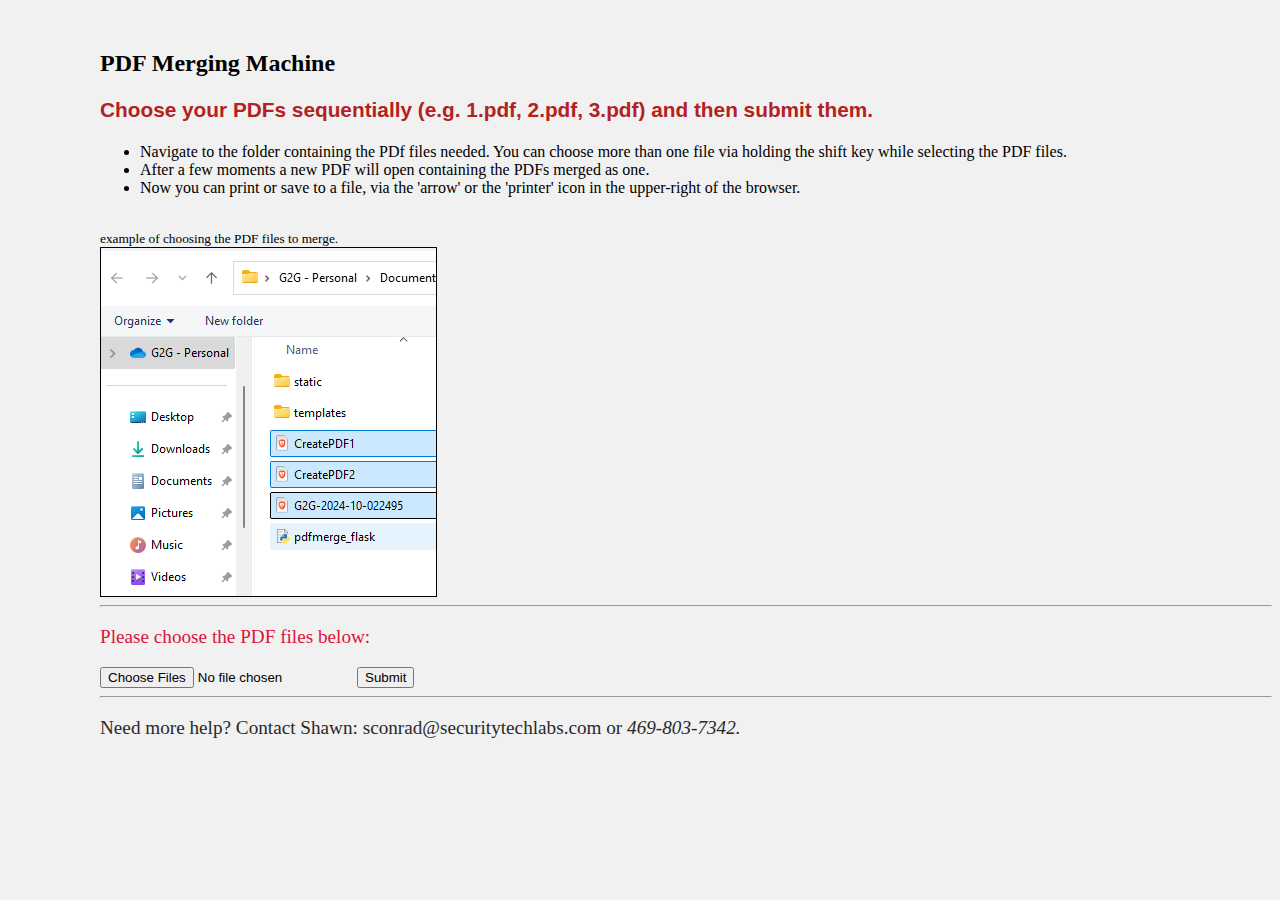
==== templates/index.html @ 039d8b57 "initial commit" ====
<html>
   <head>
      <link rel= "stylesheet" type= "text/css" href= "../static/style/style.css">
      <title> PDF Merge Tool</title>
   </head>
   <body>
      <h2>PDF Merging Machine</h2>
      <h3>Choose your PDFs sequentially (e.g. 1.pdf, 2.pdf, 3.pdf) and then submit them.</h3> 
      <ul>
         <li>Navigate to the folder containing the PDf files needed. You can choose more than one file via holding the shift key while selecting the PDF files.</li>
         <li>After a few moments a new PDF will open containing the PDFs merged as one.</li>
         <li>Now you can print or save to a file, via the 'arrow' or the 'printer' icon in the upper-right of the browser.</li>
      </ul>
   </br>
   <small>example of choosing the PDF files to merge.</small>
</br>
   <image border="1px" src="../static/Screenshot 2024-10-02 153549.png"/>
   <hr>
   <p style="color: crimson;">Please choose the PDF files below:</p>
      <form action = "http://192.168.156.205:5000/pdfmerge" method = "POST" 
         enctype = "multipart/form-data">
         <input type = "file" name = "file" multiple/>
         <input type = "submit"/>
         <hr>
         <p>Need more help? Contact Shawn: <mailto:>sconrad@securitytechlabs.com</mailto:> or <i>469-803-7342.</i></p>
      </form>
   </body>
</html>
---- static/style/style.css ----
body {
    background: rgba(238, 238, 238, 0.842);
    margin-top: 50px;
    margin-left: 100px;
    }
  
  p {
    font-family: Georgia, serif;
    font-size: 1.2em;
    color: rgb(41, 41, 41);
    }
  
  h3 {
    font-family: Verdana, Geneva, sans-serif;
    font-size: 1.3em;
    color: FireBrick;
    }
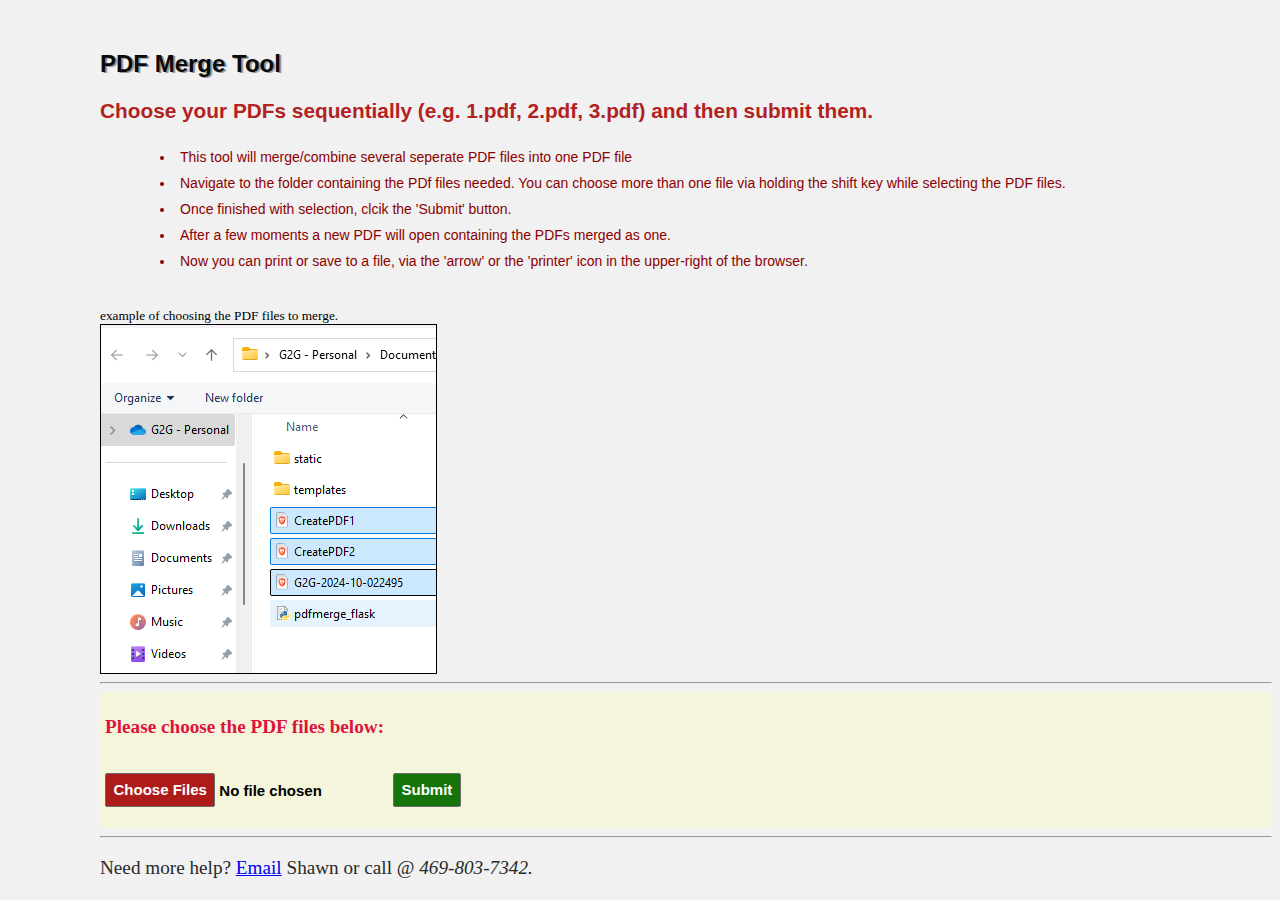
==== commit f928f40b: "Changes to index.html, CSS, and .py" ====
--- a/templates/index.html
+++ b/templates/index.html
@@ -4,10 +4,12 @@
       <title> PDF Merge Tool</title>
    </head>
    <body>
-      <h2>PDF Merging Machine</h2>
+      <h2>PDF Merge Tool</h2>
       <h3>Choose your PDFs sequentially (e.g. 1.pdf, 2.pdf, 3.pdf) and then submit them.</h3> 
       <ul>
+         <li>This tool will merge/combine several seperate PDF files into one PDF file</li>
          <li>Navigate to the folder containing the PDf files needed. You can choose more than one file via holding the shift key while selecting the PDF files.</li>
+         <li>Once finished with selection, clcik the 'Submit' button.</li>
          <li>After a few moments a new PDF will open containing the PDFs merged as one.</li>
          <li>Now you can print or save to a file, via the 'arrow' or the 'printer' icon in the upper-right of the browser.</li>
       </ul>
@@ -16,13 +18,14 @@
 </br>
    <image border="1px" src="../static/Screenshot 2024-10-02 153549.png"/>
    <hr>
-   <p style="color: crimson;">Please choose the PDF files below:</p>
-      <form action = "http://192.168.156.205:5000/pdfmerge" method = "POST" 
-         enctype = "multipart/form-data">
-         <input type = "file" name = "file" multiple/>
-         <input type = "submit"/>
-         <hr>
-         <p>Need more help? Contact Shawn: <mailto:>sconrad@securitytechlabs.com</mailto:> or <i>469-803-7342.</i></p>
-      </form>
+<div id="boxed">
+   <p style="color: crimson; font-weight: bold;">Please choose the PDF files below:</p>
+<form action = "http://192.168.156.205:5000/pdfmerge" method = "POST" enctype = "multipart/form-data">
+   <input type  = "file" name = "file" multiple/>
+   <input type = "submit" />
+</div>
+   <hr>
+   <p>Need more help? <a href="mailto:sconrad@securitytechlabs.com">Email</a> Shawn or call @ <i>469-803-7342.</i></p>
+</form>
    </body>
 </html>--- a/static/style/style.css
+++ b/static/style/style.css
@@ -1,18 +1,62 @@
 body {
-    background: rgba(238, 238, 238, 0.842);
-    margin-top: 50px;
-    margin-left: 100px;
-    }
-  
-  p {
-    font-family: Georgia, serif;
-    font-size: 1.2em;
-    color: rgb(41, 41, 41);
-    }
-  
-  h3 {
+  background: rgba(238, 238, 238, 0.842);
+  margin-top: 50px;
+  margin-left: 100px;
+  }
+
+p {
+  font-family: Georgia, serif;
+  font-size: 1.2em;
+  color: rgb(41, 41, 41);
+  }
+
+h3 {
+  font-family: Verdana, Geneva, sans-serif;
+  font-size: 1.3em;
+  color: FireBrick;
+  }
+
+h2 {
     font-family: Verdana, Geneva, sans-serif;
-    font-size: 1.3em;
-    color: FireBrick;
+    font-size: 1.5em;
+    color: rgb(10, 10, 10);
+    text-shadow: 2px 1px #979797;
     }
 
+ul li {
+    font-family: Verdana, Geneva, sans-serif;
+    font-size: 14px;
+    color: darkred;
+    padding: 5px;
+    margin-left: 35px;
+  }
+  
+
+input {
+    margin-top: 1rem;
+    margin-top: 1rem;
+    font-weight: bold;
+    font-size: 15px;
+  }
+  
+input::file-selector-button {
+    font-weight: bold;
+    color: rgb(255, 255, 255);
+    padding: 0.5em;
+    background-color: rgb(173, 27, 27);
+    border: thin solid rgb(107, 107, 107);
+    border-radius: 2px;
+  }
+
+input[type=submit] {
+    font-weight: bold;
+    color: rgb(255, 255, 255);
+    padding: 0.5em;
+    background-color: rgb(22, 117, 10);
+    border: thin solid rgb(107, 107, 107);
+    border-radius: 2px;
+  }
+#boxed {
+background-color: beige;
+padding: 5px;
+}